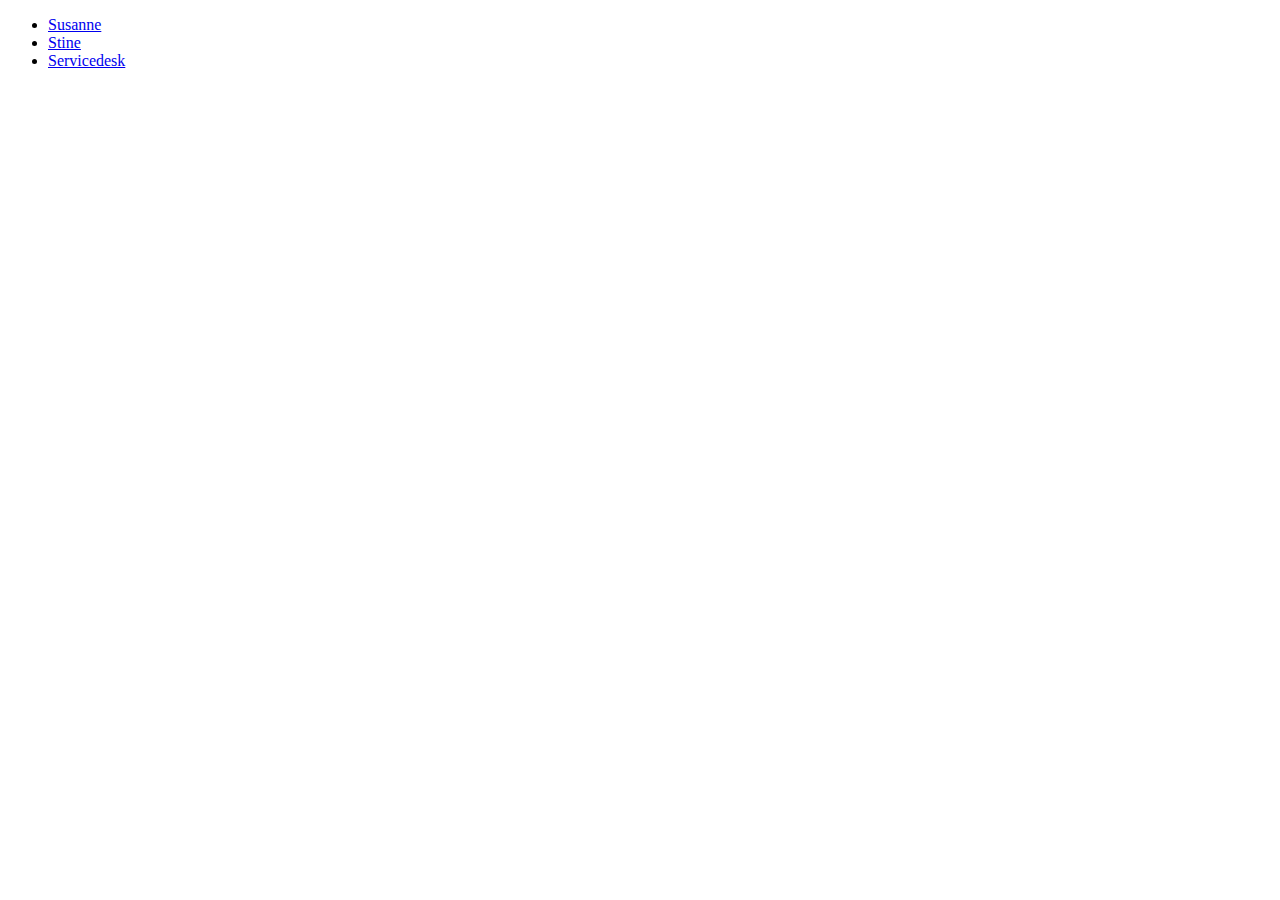
==== index.html @ 6aad51d9 "Create index.html" ====
<!DOCTYPE html>
<html>
<head>
	<title>Susanne og Stine </title>
	<meta charset="utf-8">
	<style>
		body{background-color: #666777";}
		
	</style>
</head>
	<body>
		<ul>
			<li><a href="Susanne.html">Susanne</a></li>
			<li><a href="Stine.html">Stine</a></li>
			<li><a href="Servicedesk.html">Servicedesk</a></li>
		</ul>
</body>
</html>
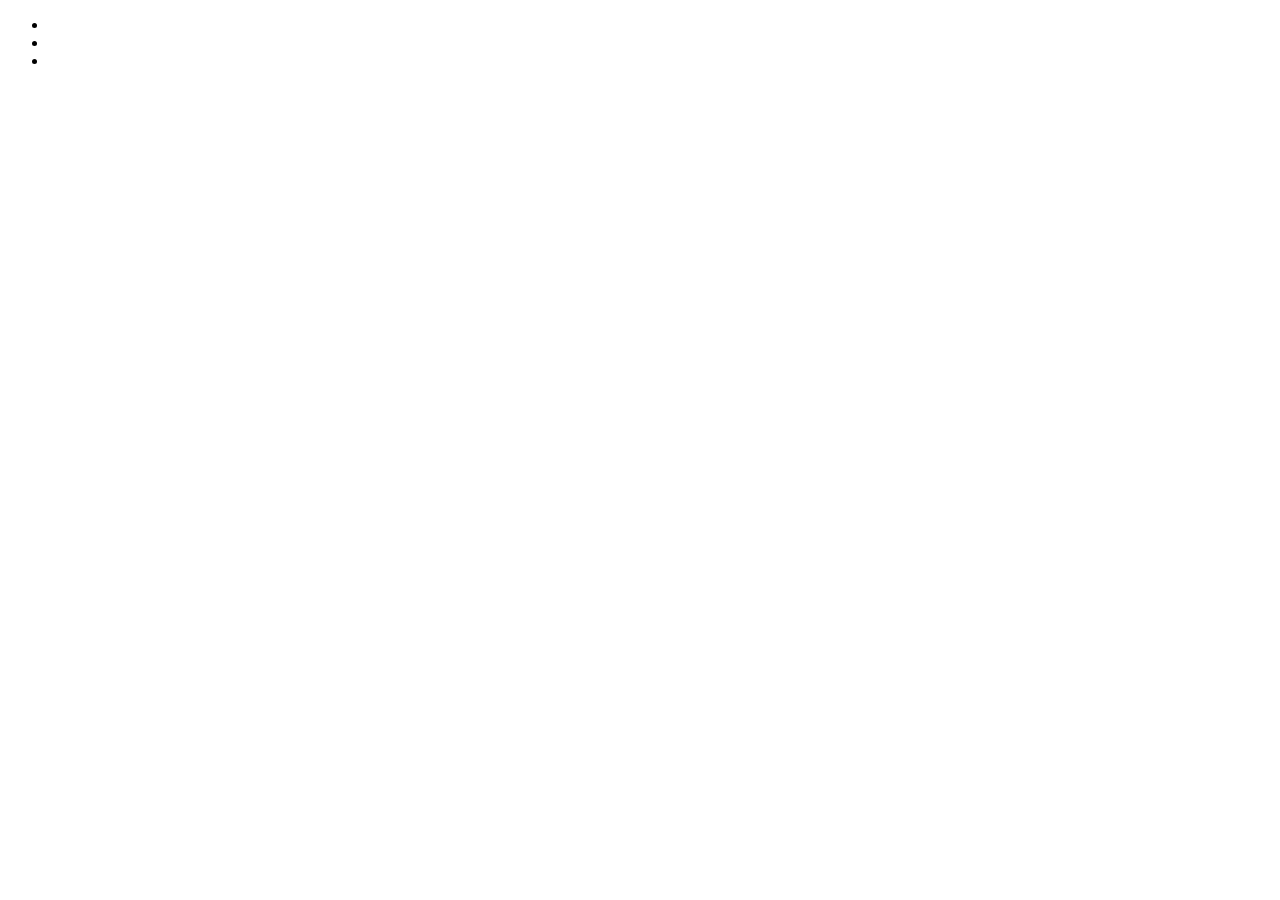
==== commit 85d939b7: "Update index.html" ====
--- a/index.html
+++ b/index.html
@@ -10,9 +10,9 @@
 </head>
 	<body>
 		<ul>
-			<li><a href="Susanne.html">Susanne</a></li>
-			<li><a href="Stine.html">Stine</a></li>
-			<li><a href="Servicedesk.html">Servicedesk</a></li>
+			<li><a href=""> </a></li>
+			<li><a href=""> </a></li>
+			<li><a href=""> </a></li>
 		</ul>
 </body>
 </html>
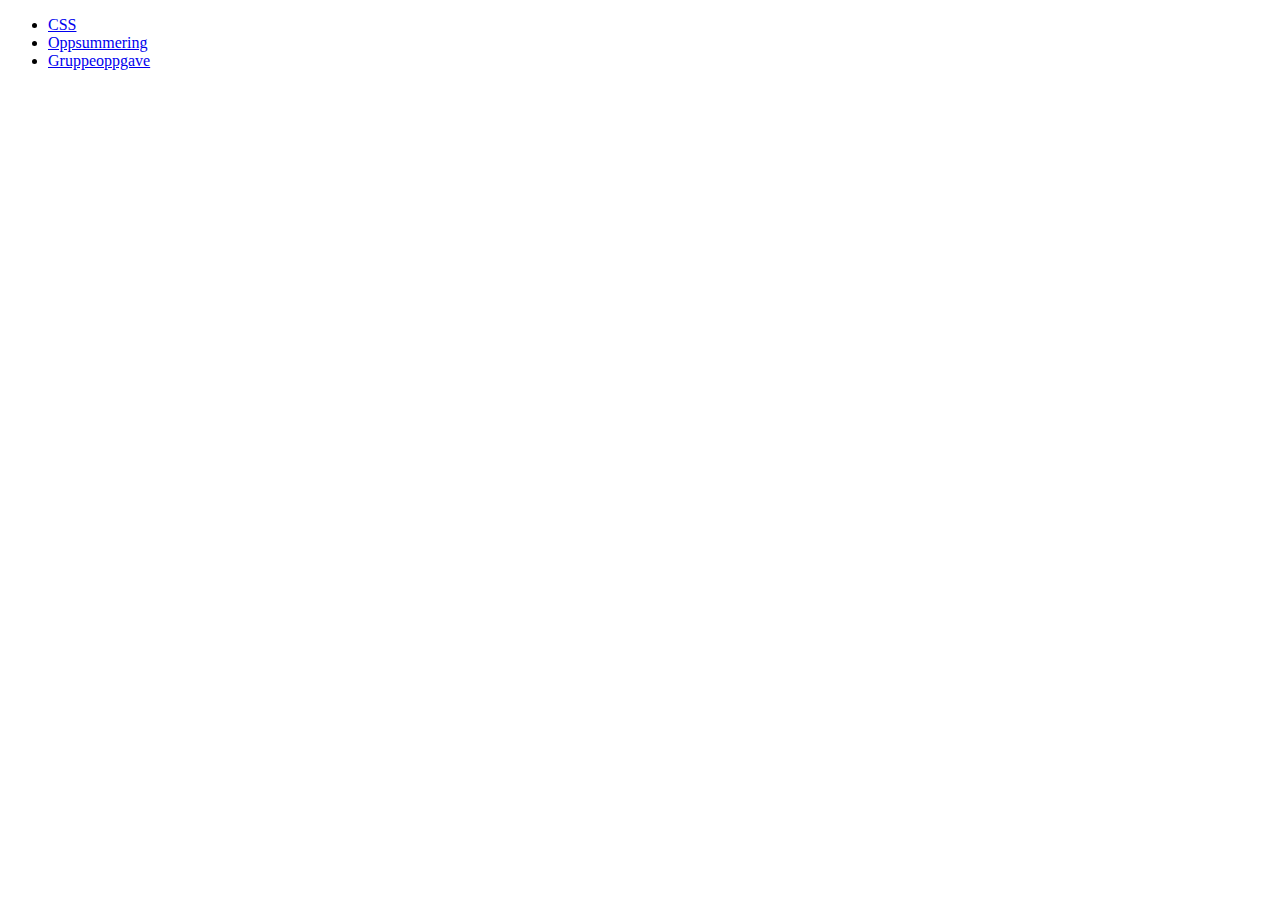
==== commit 47239d09: "Update index.html" ====
--- a/index.html
+++ b/index.html
@@ -1,7 +1,7 @@
 <!DOCTYPE html>
 <html>
 <head>
-	<title>Susanne og Stine </title>
+	<title>IT 1</title>
 	<meta charset="utf-8">
 	<style>
 		body{background-color: #666777";}
@@ -10,9 +10,9 @@
 </head>
 	<body>
 		<ul>
-			<li><a href=""> </a></li>
-			<li><a href=""> </a></li>
-			<li><a href=""> </a></li>
+			<li><a href="CSS"> CSS</a></li>
+			<li><a href="Oppsumering"> Oppsummering</a></li>
+			<li><a href="Gruppeoppgave">Gruppeoppgave</a></li>
 		</ul>
 </body>
 </html>
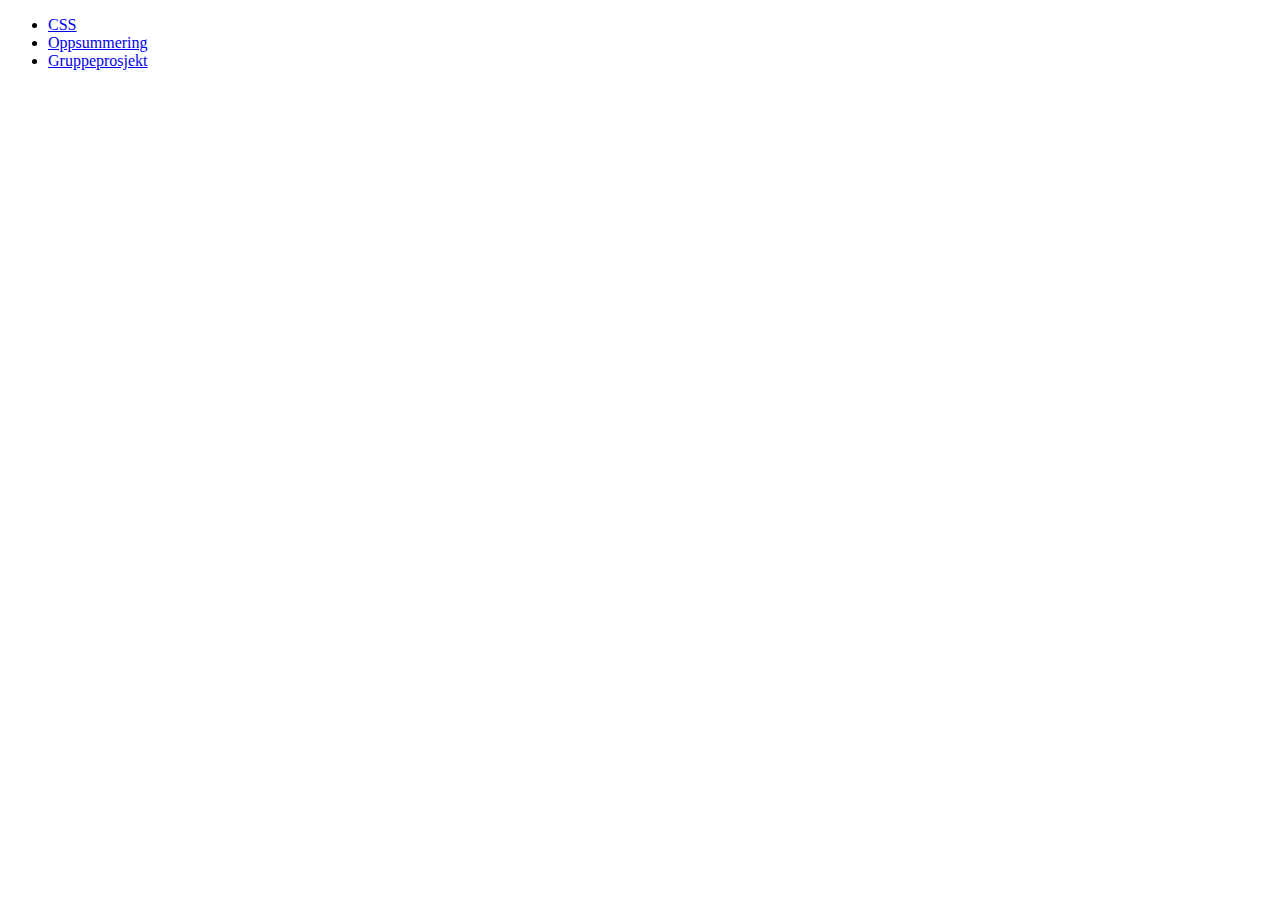
==== commit 7c736e85: "Update index.html" ====
--- a/index.html
+++ b/index.html
@@ -12,7 +12,7 @@
 		<ul>
 			<li><a href="CSS"> CSS</a></li>
 			<li><a href="Oppsumering"> Oppsummering</a></li>
-			<li><a href="Gruppeoppgave">Gruppeoppgave</a></li>
+			<li><a href="Gruppeprosjekt">Gruppeprosjekt</a></li>
 		</ul>
 </body>
 </html>
